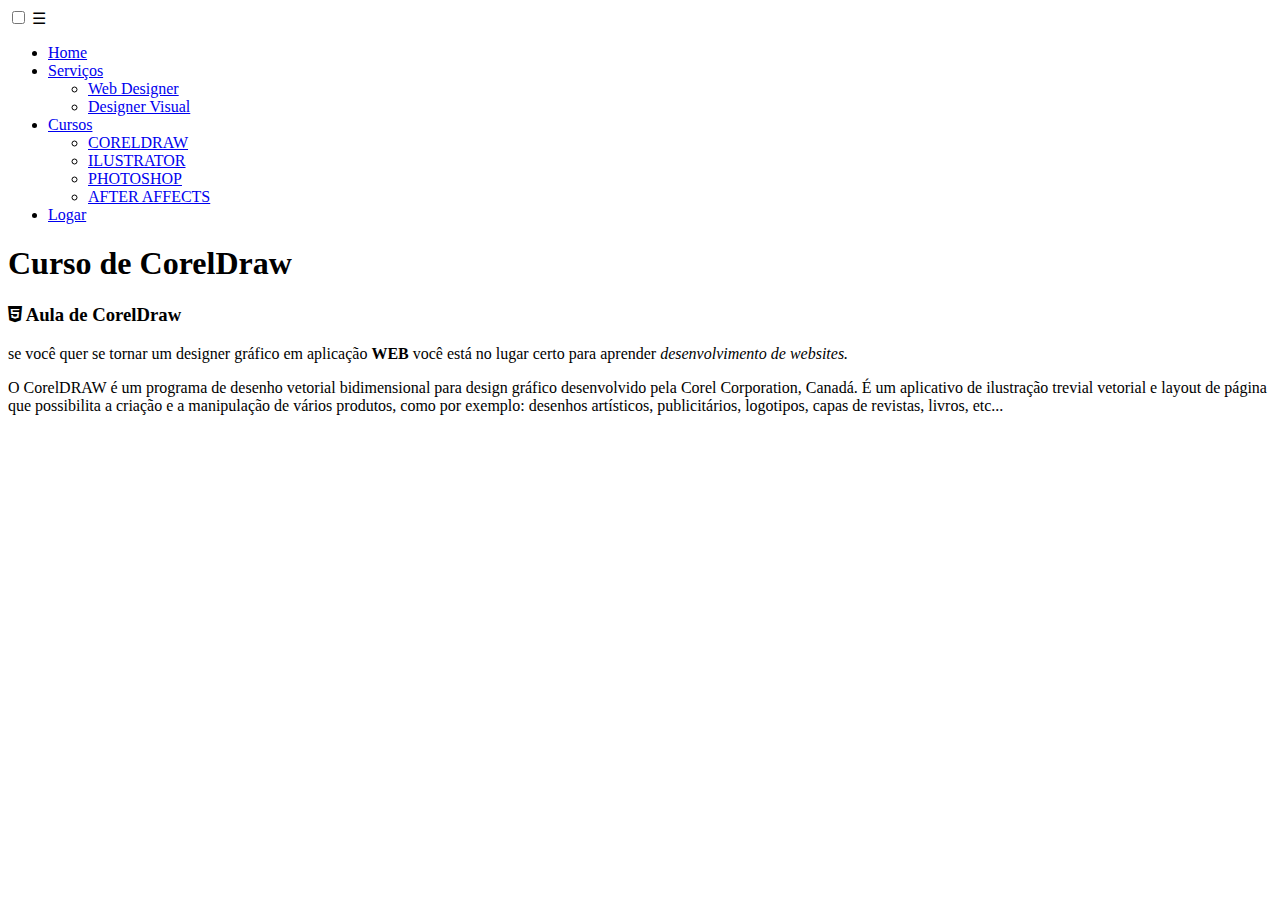
==== aulahtml.html @ deb90e5f "Add files upload" ====
<!DOCTYPE html>
<html lang="pt-br">
	<head>
		<title>AULA 2 HTML</title>
		<meta charset="utf-8">
		<meta name="viewport" content="width=device-width, initial-scale=1.0">
		<link href="https://cdnjs.cloudflare.com/ajax/libs/font-awesome/5.12.1/css/all.min.css"
	  rel="stylesheet">
	  <link href="css/style.css"rel="stylesheet">
</head>
	

</head>
<body>
	<input type="checkbox" id="bt_menu">
<label for="bt_menu">&#9776;</label>

<nav class="menu">
	<ul>
    	<li><a href="index.html">Home</a></li>
          <li><a href="#">Serviços</a>
        	<ul>
            	<li><a href="#">Web Designer</a>
                <li><a href="#">Designer Visual</a>
            </ul>
        </li>
        <li><a href="#">Cursos</a>
            <ul class="submenu">
                <li><a href="#html">CORELDRAW</a>
                <li><a href="#php">ILUSTRATOR</a>
                <li><a href="#java">PHOTOSHOP</a>
                <li><a href="#python">AFTER AFFECTS</a>
            </ul>
        </li>
      
        <li><a href="login.html">Logar</a></li>
    </ul>
</nav>

<div class="container">
	<div class="container">
		<h1 class="title">Curso de CorelDraw</h1>
<h3><i class="fab fa-html5"></i> Aula de CorelDraw</h3>
<p>se você quer se tornar um designer gráfico em aplicação <b>WEB</b> você está no lugar certo para aprender 
    <em>desenvolvimento de websites.</em></p>

<p>O CorelDRAW é um programa de desenho vetorial bidimensional para design gráfico desenvolvido pela Corel Corporation, Canadá. É um aplicativo de ilustração trevial vetorial e layout de página que possibilita a criação e a manipulação de vários produtos, como por exemplo: desenhos artísticos, publicitários, logotipos, capas de revistas, livros, etc...</p>

</body>

</div>

</html>
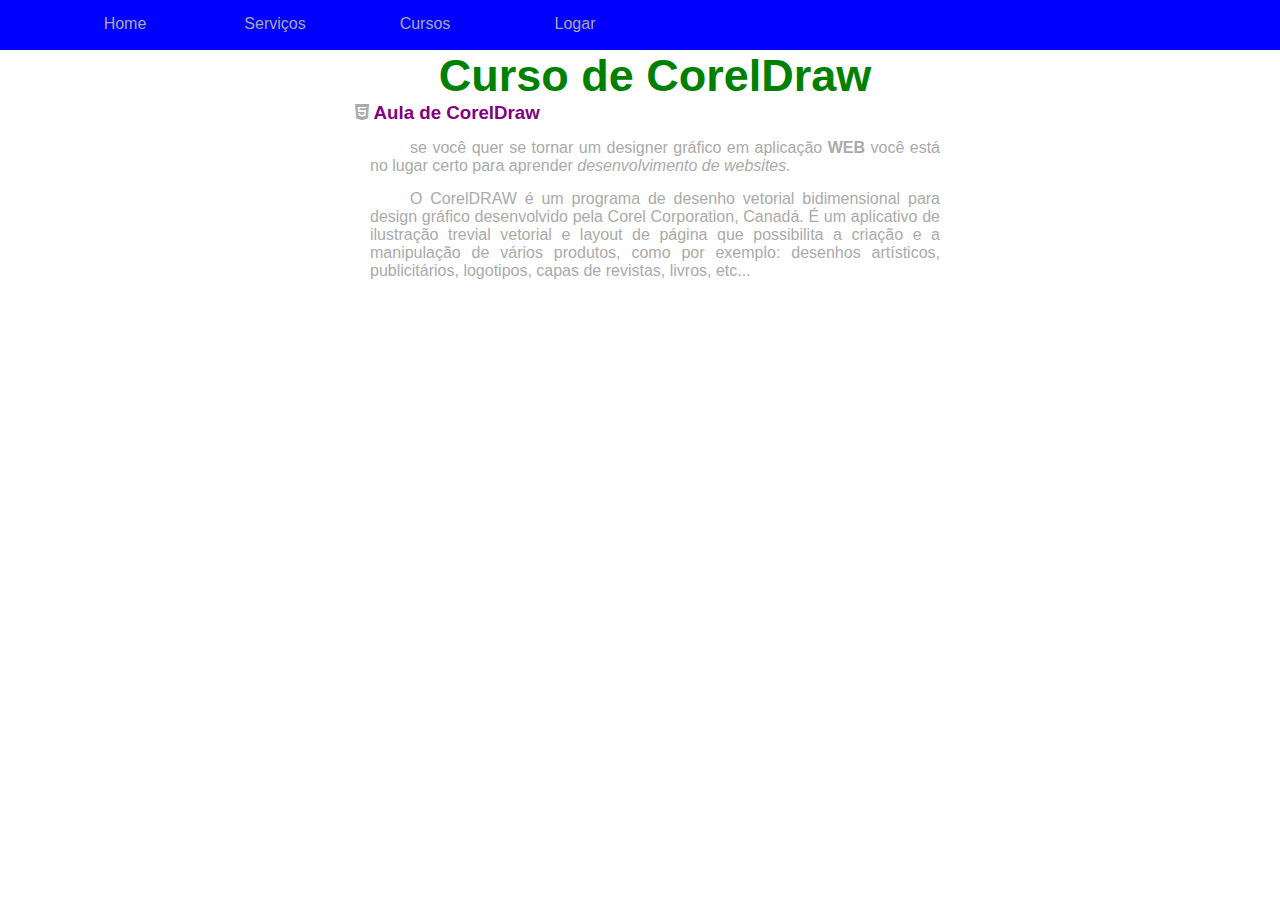
==== commit 3d8019b8: "adicionando novamente os arquivos" ====
--- a/aulahtml.html
+++ b/aulahtml.html
@@ -6,7 +6,7 @@
 		<meta name="viewport" content="width=device-width, initial-scale=1.0">
 		<link href="https://cdnjs.cloudflare.com/ajax/libs/font-awesome/5.12.1/css/all.min.css"
 	  rel="stylesheet">
-	  <link href="css/style.css"rel="stylesheet">
+	  <link href="style.css"rel="stylesheet">
 </head>
 	
 
--- a/style.css
+++ b/style.css
@@ -0,0 +1,140 @@
+*{
+	margin:0;
+	padding:0;
+	color:#aaa;
+	font-family:'Arial';
+	}
+h3{
+	color: purple;
+}
+p{
+	margin: 15px;
+}	
+.menu{
+	
+	width:100%;
+	height:50px;
+	background-color: blue;
+	
+	}
+	
+.menu>ul{
+	list-style:none;	
+	position:relative;
+	margin-left:50px;
+	}
+.menu ul li{
+		width:150px;
+		float:left;
+	}
+
+.menu a{
+	padding:15px;
+	display:block;
+	text-decoration: none;
+	background-color: blue;
+	text-align:center;
+	}
+.menu ul ul{
+	list-style:none;
+	position:absolute;
+	visibility:hidden;
+	
+	}
+.menu ul li:hover ul{
+	visibility:visible;
+	}
+	
+.menu a:hover{
+	background-color:#f4f4f4;
+	}
+
+.menu ul ul li{
+	float:none;
+	border-bottom: solid 1px #ccc;
+	}
+.menu ul ul li a{
+	background-color: purple;
+	}
+#bt_menu{
+	display: none;
+	}
+label[for='bt_menu']{
+	padding:5px;
+	background-color: yellow;
+	color:#fff;
+	font-family:'Gill Sans';
+	text-align:center;
+	font-size:30px;
+	cursor:pointer;
+	display:none;
+	width:50px;
+	height:50px;
+	}	
+label[for='bt_menu']:hover{
+	background-color:blue;
+	color:#aaa;
+	}
+@media (max-width: 800px) {
+.menu{
+	margin-left:-100%;
+	transition:all .4s;
+	}
+label[for='bt_menu']{
+	display:block;
+	}
+.menu>ul{
+	margin-left:0;
+	}
+.menu{
+	margin-top:5px;
+	}
+.menu ul li{
+	width:100%;
+	float:none;
+	}
+.menu ul ul{
+	position:static;
+	overflow:hidden;
+	max-height:0;
+	transition:all .4s;
+	}
+.menu ul li:hover ul{
+	height:auto;
+	max-height:200px;
+	transition:all .4s;
+	}
+#bt_menu:checked ~ .menu{
+	margin-left:0;
+	}
+}
+
+
+.title {
+
+	text-align: center;
+	font-size: 45px;
+	color: green;
+}
+.subt {
+	text-align: center;
+	font-size: 25px;
+	}
+p {
+	text-align: justify;
+	text-indent: 40px;
+}
+.container {
+	font-family: arial;
+}
+	.container {
+  padding-right: 15px;
+  padding-left: 15px;
+  margin-right: auto;
+  margin-left: auto;
+}
+@media (min-width: 600px) {
+  .container {
+    width: 600px;
+  }
+}